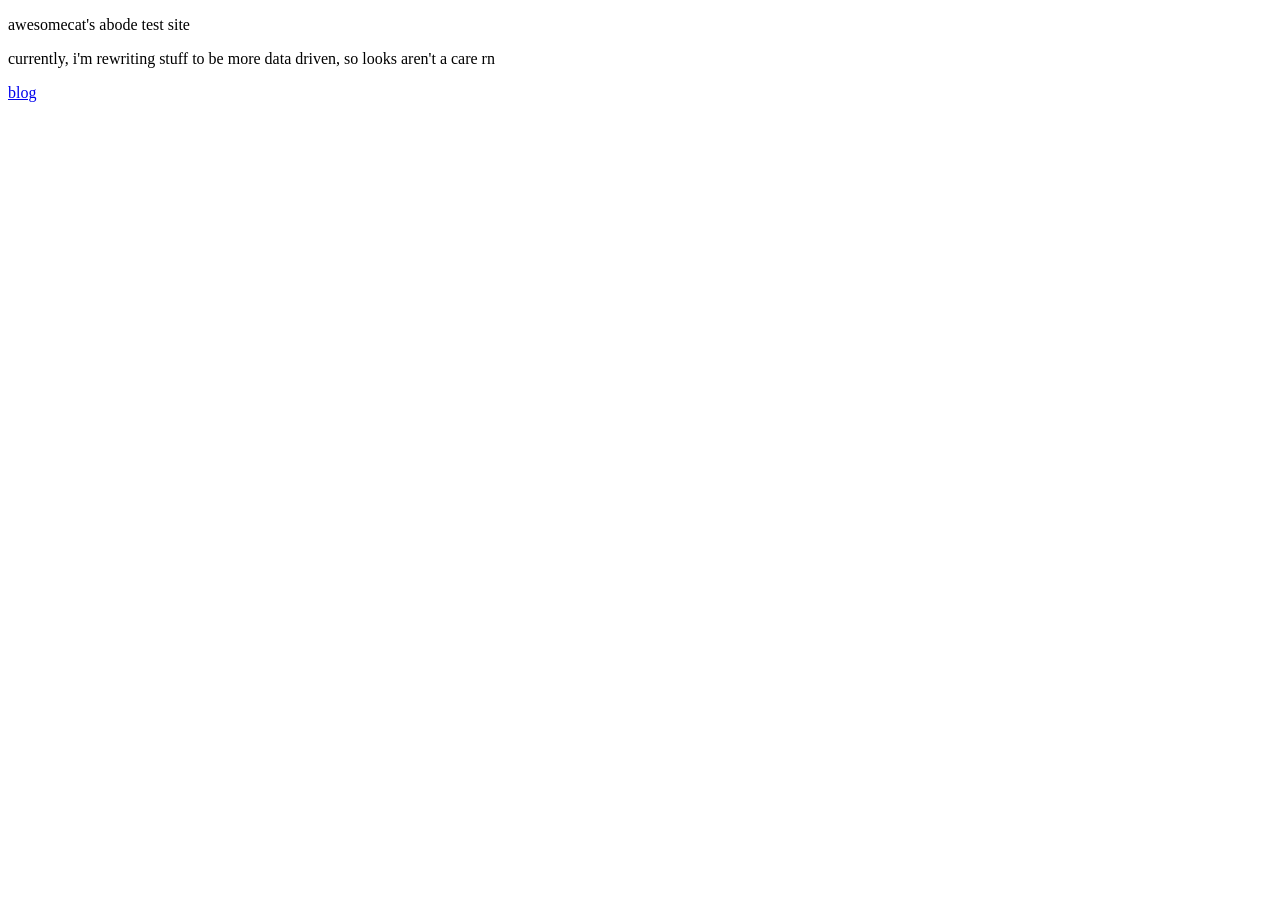
==== index.html @ 379cd0c6 "first commit" ====
<!DOCTYPE html>
<html lang="en">
<head>
    <meta charset="UTF-8">
    <meta name="viewport" content="width=device-width, initial-scale=1.0">
    <title>awesomecat's abode</title>
</head>
<body>   
    <p>awesomecat's abode test site</p>
    <p>currently, i'm rewriting stuff to be more data driven, so looks aren't a care rn</p>
    <a href="/blog">blog</a>
</body>
<script src="/scripts/index.js"></script>
</html>
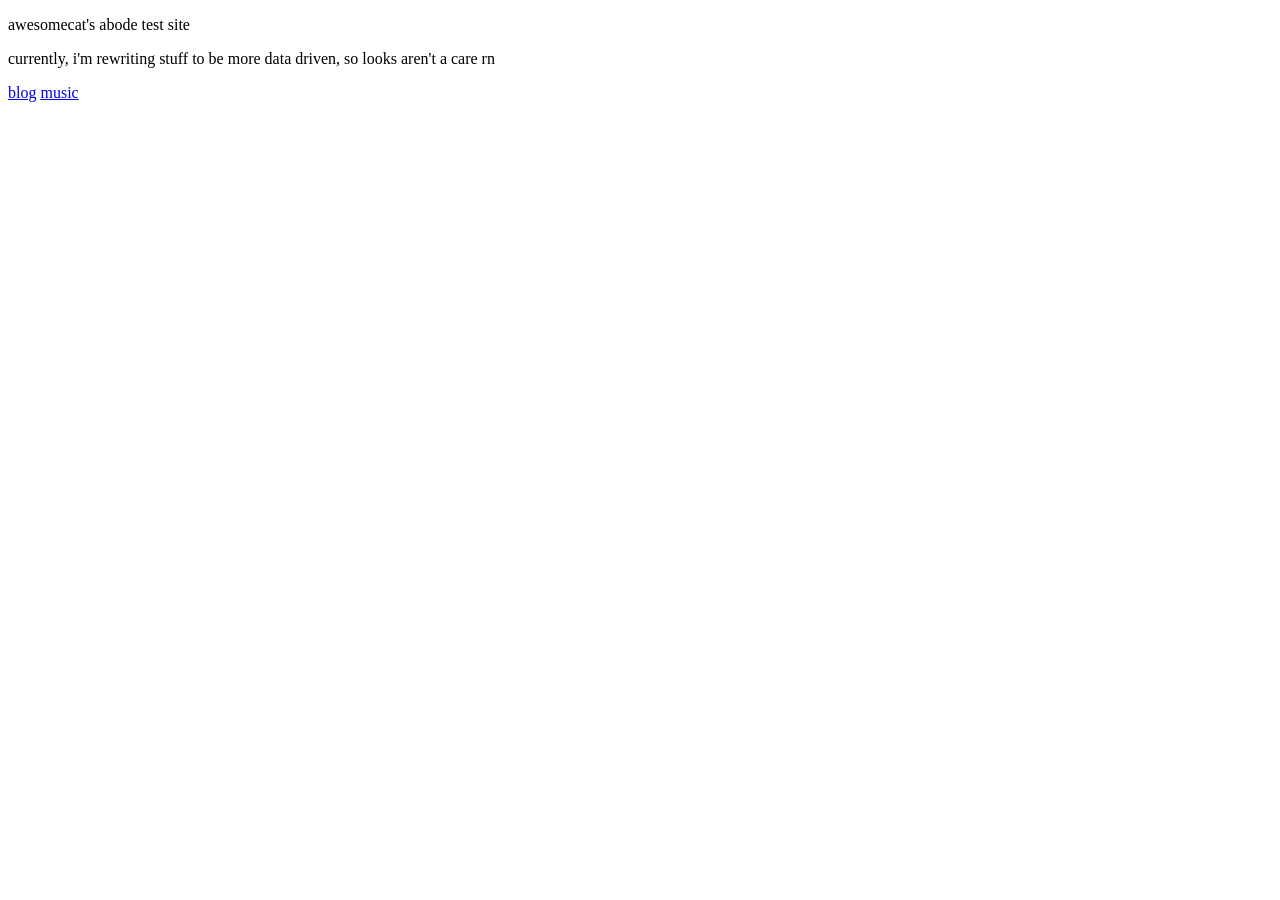
==== commit 76b76487: "music stuff" ====
--- a/index.html
+++ b/index.html
@@ -8,7 +8,8 @@
 <body>   
     <p>awesomecat's abode test site</p>
     <p>currently, i'm rewriting stuff to be more data driven, so looks aren't a care rn</p>
-    <a href="/blog">blog</a>
+    <a href="/me/blog">blog</a>
+    <a href="/music">music</a>
 </body>
 <script src="/scripts/index.js"></script>
 </html>
